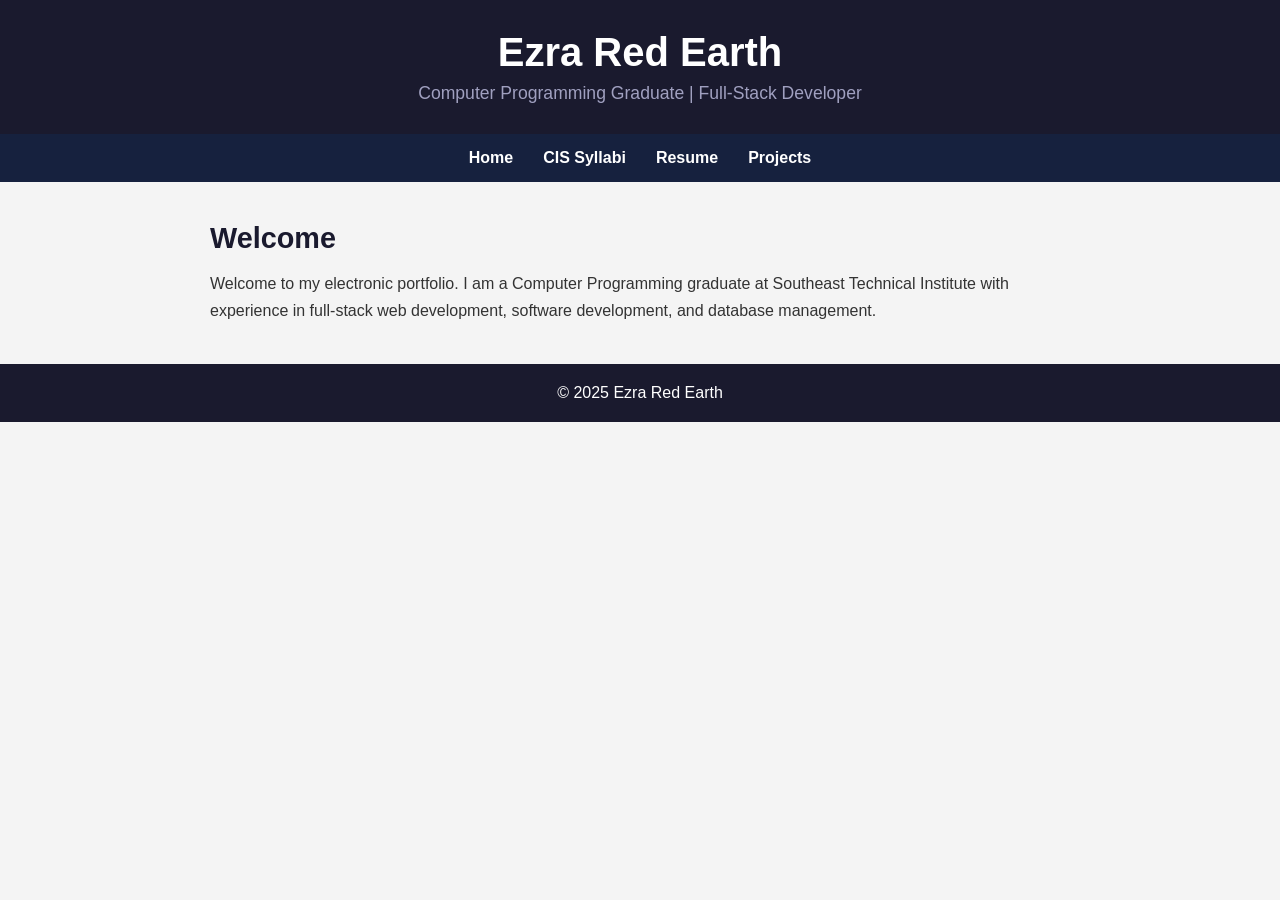
==== index.html @ 4f0e1bcc "Add portfolio homepage syllabi and resume" ====
<!DOCTYPE html>
<html lang="en">
<head>
    <meta charset="UTF-8">
    <meta name="viewport" content="width=device-width, initial-scale=1.0">
    <title>Ezra Red Earth - Electronic Portfolio</title>
    <link rel="stylesheet" href="style.css">
</head>
<body>
    <header>
        <h1>Ezra Red Earth</h1>
        <p>Computer Programming Graduate | Full-Stack Developer</p>
    </header>
    <nav>
        <a href="index.html">Home</a>
        <a href="CIS_Syllabi.html">CIS Syllabi</a>
        <a href="Ezra_Red_Earth_Resume.pdf">Resume</a>
        <a href="projects.html">Projects</a>
    </nav>
    <main>
        <h2>Welcome</h2>
        <p>Welcome to my electronic portfolio. I am a Computer Programming graduate at Southeast Technical Institute with experience in full-stack web development, software development, and database management.</p>
    </main>
    <footer>
        <p>&copy; 2025 Ezra Red Earth</p>
    </footer>
</body>
</html>
---- style.css ----
* {
    margin: 0;
    padding: 0;
    box-sizing: border-box;
}

body {
    font-family: Arial, sans-serif;
    background-color: #f4f4f4;
    color: #333;
}

header {
    background-color: #1a1a2e;
    color: white;
    padding: 30px;
    text-align: center;
}

header h1 {
    font-size: 2.5em;
    margin-bottom: 8px;
}

header p {
    font-size: 1.1em;
    color: #a0a0c0;
}

nav {
    background-color: #16213e;
    display: flex;
    justify-content: center;
    gap: 30px;
    padding: 15px;
}

nav a {
    color: white;
    text-decoration: none;
    font-size: 1em;
    font-weight: bold;
}

nav a:hover {
    color: #e94560;
}

main {
    max-width: 900px;
    margin: 40px auto;
    padding: 0 20px;
}

main h2 {
    font-size: 1.8em;
    margin-bottom: 15px;
    color: #1a1a2e;
}

main p {
    line-height: 1.7;
    margin-bottom: 15px;
}

main ul {
    list-style: none;
    padding: 0;
}

main ul li {
    background: white;
    margin-bottom: 10px;
    padding: 15px;
    border-left: 4px solid #e94560;
    border-radius: 4px;
}

main ul li a {
    color: #1a1a2e;
    text-decoration: none;
    font-weight: bold;
}

main ul li a:hover {
    color: #e94560;
}

footer {
    background-color: #1a1a2e;
    color: white;
    text-align: center;
    padding: 20px;
    margin-top: 40px;
}
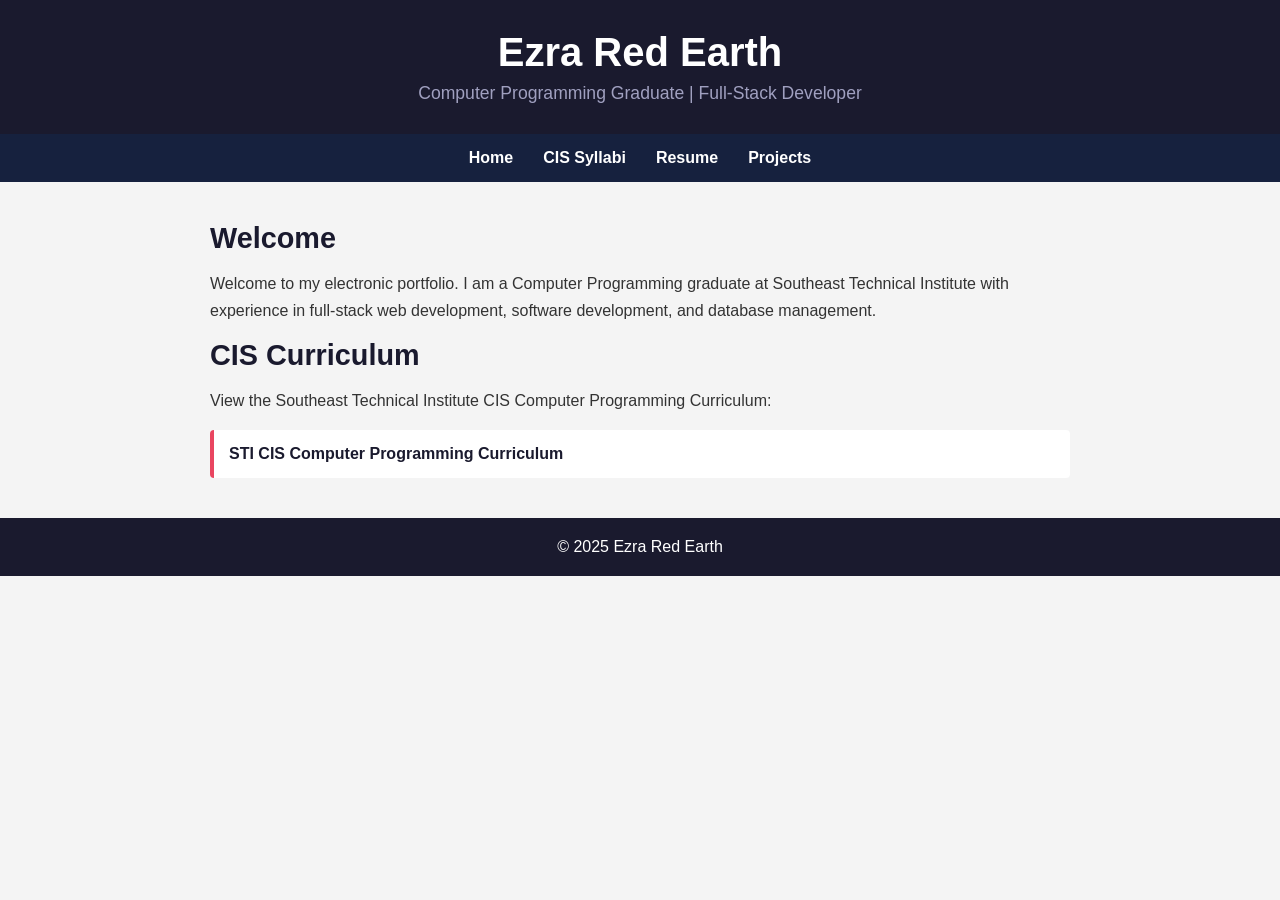
==== commit fb394d04: "Add STI curriculum link and 2A submission file" ====
--- a/index.html
+++ b/index.html
@@ -20,6 +20,15 @@
     <main>
         <h2>Welcome</h2>
         <p>Welcome to my electronic portfolio. I am a Computer Programming graduate at Southeast Technical Institute with experience in full-stack web development, software development, and database management.</p>
+    <h2>CIS Curriculum</h2>
+    <p>View the Southeast Technical Institute CIS Computer Programming Curriculum:</p>
+    <ul>
+        <li>
+            <a href="http://catalog.southeasttech.edu/preview_program.php?catoid=17&poid=2004&hl=%22programming%22" target="_blank">
+            STI CIS Computer Programming Curriculum
+            </a>
+        </li>
+    </ul>
     </main>
     <footer>
         <p>&copy; 2025 Ezra Red Earth</p>
--- a/style.css
+++ b/style.css
@@ -92,4 +92,54 @@
     text-align: center;
     padding: 20px;
     margin-top: 40px;
+}
+
+table {
+    width: 100%;
+    border-collapse: collapse;
+    margin-top: 20px;
+    background: white;
+    border-radius: 8px;
+    overflow: hidden;
+}
+
+thead {
+    background-color: #1a1a2e;
+    color: white;
+}
+
+thead th {
+    padding: 15px;
+    text-align: left;
+    font-size: 1em;
+}
+
+tbody tr {
+    border-bottom: 1px solid #ddd;
+    transition: background-color 0.2s ease;
+}
+
+tbody tr:hover {
+    background-color: #f0f0f8;
+    cursor: pointer;
+}
+
+tbody td {
+    padding: 12px 15px;
+    font-size: 0.95em;
+}
+
+.status-complete {
+    color: green;
+    font-weight: bold;
+}
+
+.status-progress {
+    color: #e94560;
+    font-weight: bold;
+}
+
+.status-withdrawn {
+    color: gray;
+    font-style: italic;
 }
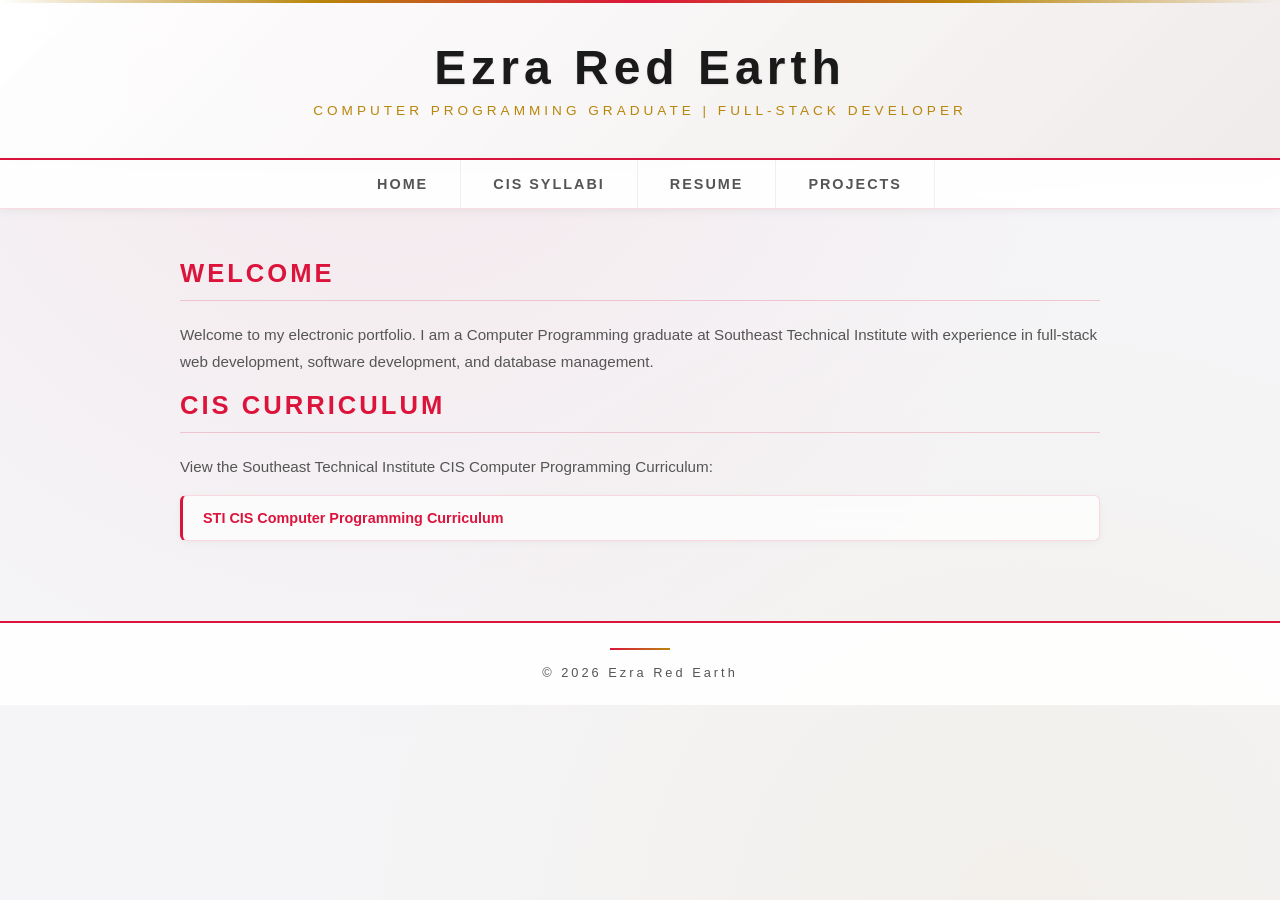
==== commit fea24041: "Update fonts, GitHub button, withdrawn teal color, styling fixes" ====
--- a/index.html
+++ b/index.html
@@ -31,7 +31,7 @@
     </ul>
     </main>
     <footer>
-        <p>&copy; 2025 Ezra Red Earth</p>
+        <p>&copy; 2026 Ezra Red Earth</p>
     </footer>
 </body>
 </html>
--- a/style.css
+++ b/style.css
@@ -1,3 +1,18 @@
+@import url('https://fonts.googleapis.com/css2?family=Titillium+Web:wght@300;400;600;700&family=Orbitron:wght@400;700&display=swap');
+:root {
+    --crimson: #dc143c;
+    --crimson-light: rgba(220, 20, 60, 0.1);
+    --gold: #b8860b;
+    --gold-light: rgba(184, 134, 11, 0.15);
+    --white: #ffffff;
+    --off-white: #f5f5f7;
+    --silver: #e8e8e8;
+    --text: #1a1a1a;
+    --text-soft: #555555;
+    --glass: rgba(255, 255, 255, 0.7);
+    --glass-border: rgba(220, 20, 60, 0.15);
+}
+
 * {
     margin: 0;
     padding: 0;
@@ -5,141 +20,307 @@
 }
 
 body {
-    font-family: Arial, sans-serif;
-    background-color: #f4f4f4;
-    color: #333;
-}
-
+    font-family: 'Exo 2', sans-serif;
+    background-color: var(--off-white);
+    background-image:
+        radial-gradient(ellipse at 30% 0%, rgba(220, 20, 60, 0.06) 0%, transparent 60%),
+        radial-gradient(ellipse at 80% 100%, rgba(184, 134, 11, 0.05) 0%, transparent 50%);
+    color: var(--text);
+    min-height: 100vh;
+}
+
+::-webkit-scrollbar { width: 6px; }
+::-webkit-scrollbar-track { background: var(--silver); }
+::-webkit-scrollbar-thumb { background: var(--crimson); border-radius: 3px; }
+
+/* HEADER */
 header {
-    background-color: #1a1a2e;
-    color: white;
-    padding: 30px;
+    background: linear-gradient(135deg,
+        rgba(255, 255, 255, 0.95) 0%,
+        rgba(240, 235, 235, 0.98) 100%);
+    backdrop-filter: blur(20px);
+    border-bottom: 2px solid var(--crimson);
+    padding: 40px 30px;
     text-align: center;
+    position: relative;
+    overflow: hidden;
+    box-shadow: 0 2px 20px rgba(220, 20, 60, 0.1);
+}
+
+header::before {
+    content: '';
+    position: absolute;
+    top: 0; left: 0; right: 0;
+    height: 3px;
+    background: linear-gradient(90deg,
+        transparent,
+        var(--gold),
+        var(--crimson),
+        var(--gold),
+        transparent);
+}
+
+header::after {
+    content: '';
+    position: absolute;
+    bottom: -1px; left: 10%; right: 10%;
+    height: 1px;
+    background: linear-gradient(90deg,
+        transparent,
+        rgba(220, 20, 60, 0.3),
+        transparent);
 }
 
 header h1 {
-    font-size: 2.5em;
-    margin-bottom: 8px;
+    font-family: 'Rajdhani', sans-serif;
+    font-size: 3em;
+    font-weight: 700;
+    color: var(--text);
+    letter-spacing: 5px;
+    text-shadow: 0 1px 2px rgba(0,0,0,0.1);
+}
+
+header h1 span {
+    color: var(--crimson);
 }
 
 header p {
-    font-size: 1.1em;
-    color: #a0a0c0;
-}
-
+    font-family: 'Exo 2', sans-serif;
+    font-size: 0.85em;
+    font-weight: 400;
+    color: var(--gold);
+    margin-top: 8px;
+    letter-spacing: 4px;
+    text-transform: uppercase;
+}
+
+/* NAV */
 nav {
-    background-color: #16213e;
+    background: rgba(255, 255, 255, 0.92);
+    backdrop-filter: blur(10px);
     display: flex;
     justify-content: center;
-    gap: 30px;
-    padding: 15px;
+    border-bottom: 1px solid var(--glass-border);
+    box-shadow: 0 2px 10px rgba(0,0,0,0.06);
+    gap: 0;
 }
 
 nav a {
-    color: white;
+    color: var(--text-soft);
     text-decoration: none;
-    font-size: 1em;
-    font-weight: bold;
+    font-family: 'Rajdhani', sans-serif;
+    font-size: 0.9em;
+    font-weight: 600;
+    letter-spacing: 2px;
+    padding: 16px 32px;
+    text-transform: uppercase;
+    border-right: 1px solid rgba(0,0,0,0.06);
+    transition: all 0.3s ease;
+    position: relative;
+}
+
+nav a::after {
+    content: '';
+    position: absolute;
+    bottom: 0; left: 0; right: 0;
+    height: 2px;
+    background: var(--crimson);
+    transform: scaleX(0);
+    transition: transform 0.3s ease;
 }
 
 nav a:hover {
-    color: #e94560;
-}
-
+    color: var(--crimson);
+    background: var(--crimson-light);
+}
+
+nav a:hover::after {
+    transform: scaleX(1);
+}
+
+/* MAIN */
 main {
-    max-width: 900px;
-    margin: 40px auto;
+    max-width: 960px;
+    margin: 50px auto;
     padding: 0 20px;
 }
 
 main h2 {
-    font-size: 1.8em;
+    font-family: 'Rajdhani', sans-serif;
+    font-size: 1.6em;
+    font-weight: 700;
+    color: var(--crimson);
+    text-transform: uppercase;
+    letter-spacing: 3px;
+    margin-bottom: 20px;
+    padding-bottom: 12px;
+    border-bottom: 1px solid rgba(220, 20, 60, 0.2);
+}
+
+main h3 {
+    font-family: 'Rajdhani', sans-serif;
+    font-size: 1.05em;
+    font-weight: 600;
+    color: var(--gold);
+    letter-spacing: 2px;
+    margin: 35px 0 15px 0;
+    text-transform: uppercase;
+}
+
+main p {
+    line-height: 1.8;
     margin-bottom: 15px;
-    color: #1a1a2e;
-}
-
-main p {
-    line-height: 1.7;
-    margin-bottom: 15px;
-}
-
+    color: var(--text-soft);
+    font-size: 0.95em;
+}
+
+/* GLASS PANELS */
 main ul {
     list-style: none;
     padding: 0;
 }
 
 main ul li {
+    background: var(--glass);
+    backdrop-filter: blur(10px);
+    margin-bottom: 8px;
+    padding: 14px 20px;
+    border: 1px solid var(--glass-border);
+    border-left: 3px solid var(--crimson);
+    border-radius: 6px;
+    transition: all 0.3s ease;
+    font-size: 0.9em;
+    box-shadow: 0 2px 8px rgba(0,0,0,0.04);
+}
+
+main ul li:hover {
     background: white;
-    margin-bottom: 10px;
-    padding: 15px;
-    border-left: 4px solid #e94560;
-    border-radius: 4px;
+    border-left-color: var(--gold);
+    transform: translateX(4px);
+    box-shadow: 0 4px 16px rgba(220, 20, 60, 0.1);
 }
 
 main ul li a {
-    color: #1a1a2e;
+    color: var(--crimson);
     text-decoration: none;
-    font-weight: bold;
+    font-weight: 600;
+    transition: all 0.2s ease;
 }
 
 main ul li a:hover {
-    color: #e94560;
-}
-
-footer {
-    background-color: #1a1a2e;
-    color: white;
-    text-align: center;
-    padding: 20px;
-    margin-top: 40px;
-}
-
+    color: var(--gold);
+}
+
+/* TABLE */
 table {
     width: 100%;
     border-collapse: collapse;
     margin-top: 20px;
-    background: white;
+    background: var(--glass);
+    backdrop-filter: blur(10px);
+    border: 1px solid var(--glass-border);
     border-radius: 8px;
     overflow: hidden;
+    box-shadow: 0 2px 16px rgba(0,0,0,0.06);
 }
 
 thead {
-    background-color: #1a1a2e;
-    color: white;
+    background: linear-gradient(90deg,
+        rgba(220, 20, 60, 0.08),
+        rgba(184, 134, 11, 0.05));
+    border-bottom: 2px solid var(--crimson);
 }
 
 thead th {
-    padding: 15px;
+    padding: 16px 15px;
     text-align: left;
-    font-size: 1em;
+    font-family: 'Rajdhani', sans-serif;
+    font-size: 0.8em;
+    letter-spacing: 2px;
+    color: var(--crimson);
+    text-transform: uppercase;
 }
 
 tbody tr {
-    border-bottom: 1px solid #ddd;
-    transition: background-color 0.2s ease;
+    border-bottom: 1px solid rgba(0,0,0,0.05);
+    transition: all 0.2s ease;
 }
 
 tbody tr:hover {
-    background-color: #f0f0f8;
+    background: rgba(220, 20, 60, 0.03);
     cursor: pointer;
 }
 
 tbody td {
-    padding: 12px 15px;
-    font-size: 0.95em;
+    padding: 13px 15px;
+    font-size: 0.88em;
+    color: var(--text);
 }
 
 .status-complete {
-    color: green;
-    font-weight: bold;
+    color: #2e7d32;
+    font-weight: 600;
 }
 
 .status-progress {
-    color: #e94560;
-    font-weight: bold;
+    color: var(--gold);
+    font-weight: 600;
 }
 
 .status-withdrawn {
-    color: gray;
+    color: #7b68a0;
     font-style: italic;
+    font-weight: 500;
+}
+
+/* FOOTER */
+footer {
+    background: rgba(255,255,255,0.9);
+    border-top: 2px solid var(--crimson);
+    color: var(--text-soft);
+    text-align: center;
+    padding: 25px;
+    margin-top: 80px;
+    font-size: 0.8em;
+    letter-spacing: 3px;
+    font-family: 'Rajdhani', sans-serif;
+}
+
+footer::before {
+    content: '';
+    display: block;
+    width: 60px;
+    height: 2px;
+    background: linear-gradient(90deg, var(--crimson), var(--gold));
+    margin: 0 auto 15px auto;
+}
+
+.github-btn-wrap {
+    margin-top: 40px;
+    text-align: center;
+}
+
+.github-btn {
+    display: inline-block;
+    font-family: 'Orbitron', sans-serif;
+    font-size: 0.8em;
+    font-weight: 700;
+    letter-spacing: 3px;
+    text-transform: uppercase;
+    color: var(--white);
+    background: linear-gradient(135deg, var(--crimson), var(--crimson-dark, #8b0000));
+    padding: 14px 40px;
+    border-radius: 4px;
+    text-decoration: none;
+    border: 1px solid rgba(220, 20, 60, 0.3);
+    box-shadow: 0 4px 15px rgba(220, 20, 60, 0.2);
+    transition: all 0.3s ease;
+}
+
+.github-btn:hover {
+    background: linear-gradient(135deg, #8b0000, var(--crimson));
+    box-shadow: 0 6px 25px rgba(220, 20, 60, 0.35);
+    transform: translateY(-2px);
+    color: var(--gold);
+    letter-spacing: 4px;
 }
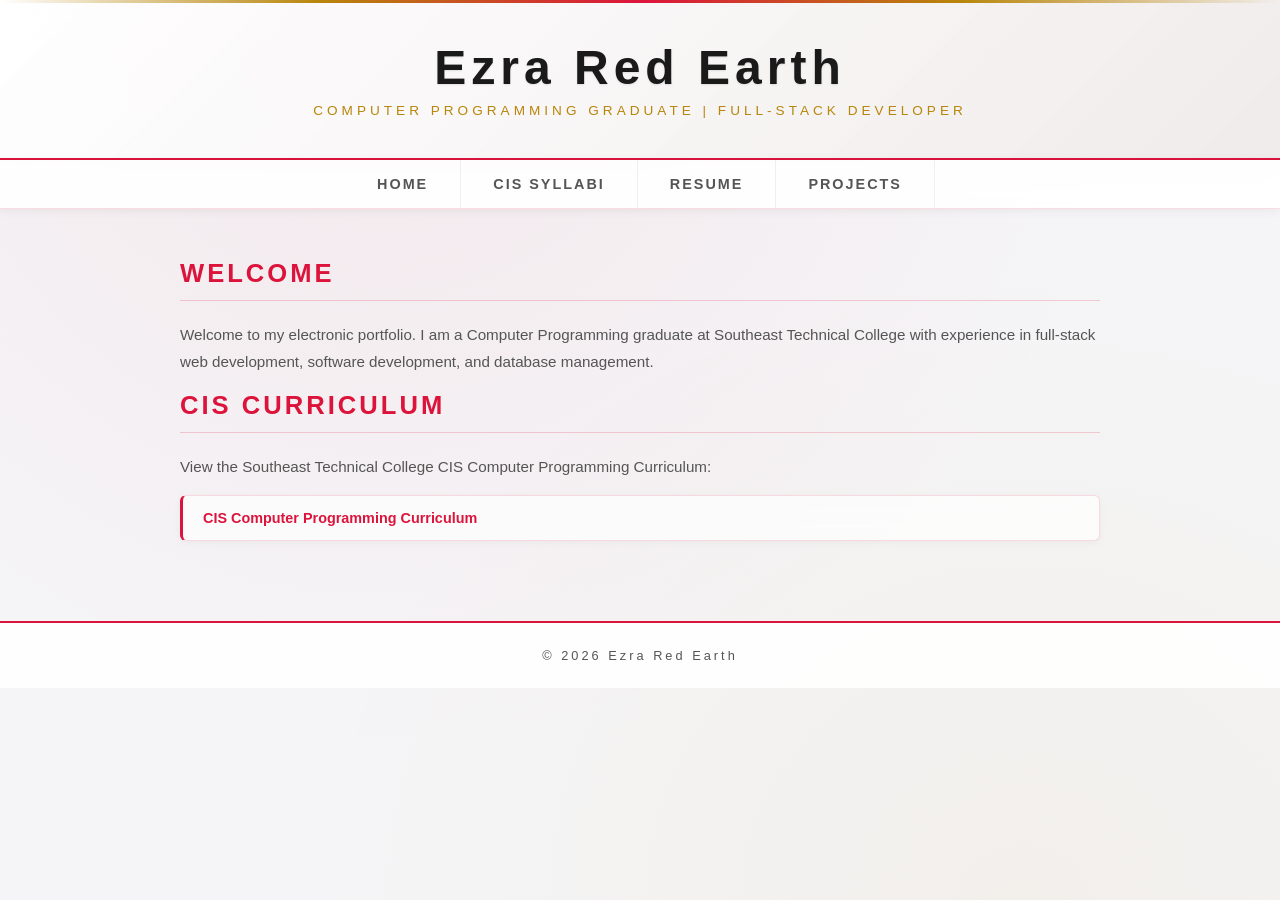
==== commit 41b75e18: "Update references from Southeast Technical Institute to College" ====
--- a/index.html
+++ b/index.html
@@ -19,13 +19,13 @@
     </nav>
     <main>
         <h2>Welcome</h2>
-        <p>Welcome to my electronic portfolio. I am a Computer Programming graduate at Southeast Technical Institute with experience in full-stack web development, software development, and database management.</p>
+        <p>Welcome to my electronic portfolio. I am a Computer Programming graduate at Southeast Technical College with experience in full-stack web development, software development, and database management.</p>
     <h2>CIS Curriculum</h2>
-    <p>View the Southeast Technical Institute CIS Computer Programming Curriculum:</p>
+    <p>View the Southeast Technical College CIS Computer Programming Curriculum:</p>
     <ul>
         <li>
             <a href="http://catalog.southeasttech.edu/preview_program.php?catoid=17&poid=2004&hl=%22programming%22" target="_blank">
-            STI CIS Computer Programming Curriculum
+             CIS Computer Programming Curriculum
             </a>
         </li>
     </ul>
@@ -34,4 +34,4 @@
         <p>&copy; 2026 Ezra Red Earth</p>
     </footer>
 </body>
-</html>+</html>
--- a/style.css
+++ b/style.css
@@ -283,16 +283,8 @@
     margin-top: 80px;
     font-size: 0.8em;
     letter-spacing: 3px;
-    font-family: 'Rajdhani', sans-serif;
-}
-
-footer::before {
-    content: '';
-    display: block;
-    width: 60px;
-    height: 2px;
-    background: linear-gradient(90deg, var(--crimson), var(--gold));
-    margin: 0 auto 15px auto;
+    font-family: 'Orbitron', sans-serif;
+    width: 100%;
 }
 
 .github-btn-wrap {
@@ -323,4 +315,4 @@
     transform: translateY(-2px);
     color: var(--gold);
     letter-spacing: 4px;
-}+} 
